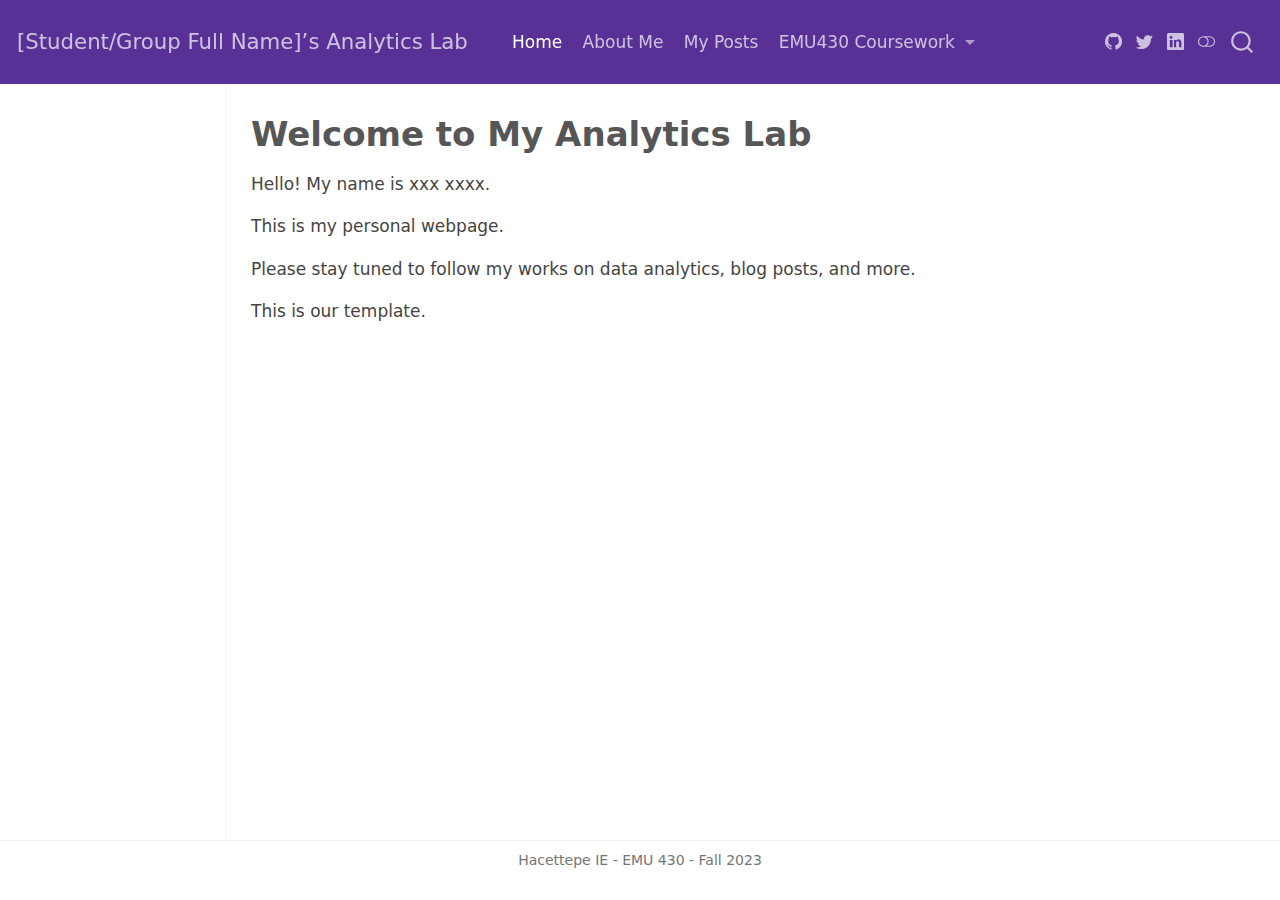
==== docs/index.html @ 228194ec "Initial commit" ====
<!DOCTYPE html>
<html xmlns="http://www.w3.org/1999/xhtml" lang="en" xml:lang="en"><head>

<meta charset="utf-8">
<meta name="generator" content="quarto-1.3.450">

<meta name="viewport" content="width=device-width, initial-scale=1.0, user-scalable=yes">


<title>[Student/Group Full Name]’s Analytics Lab - Welcome to My Analytics Lab</title>
<style>
code{white-space: pre-wrap;}
span.smallcaps{font-variant: small-caps;}
div.columns{display: flex; gap: min(4vw, 1.5em);}
div.column{flex: auto; overflow-x: auto;}
div.hanging-indent{margin-left: 1.5em; text-indent: -1.5em;}
ul.task-list{list-style: none;}
ul.task-list li input[type="checkbox"] {
  width: 0.8em;
  margin: 0 0.8em 0.2em -1em; /* quarto-specific, see https://github.com/quarto-dev/quarto-cli/issues/4556 */ 
  vertical-align: middle;
}
</style>


<script src="site_libs/quarto-nav/quarto-nav.js"></script>
<script src="site_libs/quarto-nav/headroom.min.js"></script>
<script src="site_libs/clipboard/clipboard.min.js"></script>
<script src="site_libs/quarto-search/autocomplete.umd.js"></script>
<script src="site_libs/quarto-search/fuse.min.js"></script>
<script src="site_libs/quarto-search/quarto-search.js"></script>
<meta name="quarto:offset" content="./">
<script src="site_libs/quarto-html/quarto.js"></script>
<script src="site_libs/quarto-html/popper.min.js"></script>
<script src="site_libs/quarto-html/tippy.umd.min.js"></script>
<script src="site_libs/quarto-html/anchor.min.js"></script>
<link href="site_libs/quarto-html/tippy.css" rel="stylesheet">
<link href="site_libs/quarto-html/quarto-syntax-highlighting.css" rel="stylesheet" class="quarto-color-scheme" id="quarto-text-highlighting-styles">
<link href="site_libs/quarto-html/quarto-syntax-highlighting-dark.css" rel="prefetch" class="quarto-color-scheme quarto-color-alternate" id="quarto-text-highlighting-styles">
<script src="site_libs/bootstrap/bootstrap.min.js"></script>
<link href="site_libs/bootstrap/bootstrap-icons.css" rel="stylesheet">
<link href="site_libs/bootstrap/bootstrap.min.css" rel="stylesheet" class="quarto-color-scheme" id="quarto-bootstrap" data-mode="light">
<link href="site_libs/bootstrap/bootstrap-dark.min.css" rel="prefetch" class="quarto-color-scheme quarto-color-alternate" id="quarto-bootstrap" data-mode="dark">
<script id="quarto-search-options" type="application/json">{
  "location": "navbar",
  "copy-button": false,
  "collapse-after": 3,
  "panel-placement": "end",
  "type": "overlay",
  "limit": 20,
  "language": {
    "search-no-results-text": "No results",
    "search-matching-documents-text": "matching documents",
    "search-copy-link-title": "Copy link to search",
    "search-hide-matches-text": "Hide additional matches",
    "search-more-match-text": "more match in this document",
    "search-more-matches-text": "more matches in this document",
    "search-clear-button-title": "Clear",
    "search-detached-cancel-button-title": "Cancel",
    "search-submit-button-title": "Submit",
    "search-label": "Search"
  }
}</script>


<link rel="stylesheet" href="styles.css">
</head>

<body class="docked nav-fixed">

<div id="quarto-search-results"></div>
  <header id="quarto-header" class="headroom fixed-top">
    <nav class="navbar navbar-expand-lg navbar-dark ">
      <div class="navbar-container container-fluid">
      <div class="navbar-brand-container">
    <a class="navbar-brand" href="./index.html">
    <span class="navbar-title">[Student/Group Full Name]’s Analytics Lab</span>
    </a>
  </div>
            <div id="quarto-search" class="" title="Search"></div>
          <button class="navbar-toggler" type="button" data-bs-toggle="collapse" data-bs-target="#navbarCollapse" aria-controls="navbarCollapse" aria-expanded="false" aria-label="Toggle navigation" onclick="if (window.quartoToggleHeadroom) { window.quartoToggleHeadroom(); }">
  <span class="navbar-toggler-icon"></span>
</button>
          <div class="collapse navbar-collapse" id="navbarCollapse">
            <ul class="navbar-nav navbar-nav-scroll me-auto">
  <li class="nav-item">
    <a class="nav-link active" href="./index.html" rel="" target="" aria-current="page">
 <span class="menu-text">Home</span></a>
  </li>  
  <li class="nav-item">
    <a class="nav-link" href="./about.html" rel="" target="">
 <span class="menu-text">About Me</span></a>
  </li>  
  <li class="nav-item">
    <a class="nav-link" href="./posts.html" rel="" target="">
 <span class="menu-text">My Posts</span></a>
  </li>  
  <li class="nav-item dropdown ">
    <a class="nav-link dropdown-toggle" href="#" id="nav-menu-emu430-coursework" role="button" data-bs-toggle="dropdown" aria-expanded="false" rel="" target="">
 <span class="menu-text">EMU430 Coursework</span>
    </a>
    <ul class="dropdown-menu" aria-labelledby="nav-menu-emu430-coursework">    
        <li>
    <a class="dropdown-item" href="./assignments.html" rel="" target="">
 <span class="dropdown-text">Assignments</span></a>
  </li>  
        <li>
    <a class="dropdown-item" href="./project.html" rel="" target="">
 <span class="dropdown-text">Project</span></a>
  </li>  
    </ul>
  </li>
</ul>
            <div class="quarto-navbar-tools ms-auto tools-wide">
    <a href="https://twitter.com" rel="" title="" class="quarto-navigation-tool px-1" aria-label=""><i class="bi bi-github"></i></a>
    <a href="https://twitter.com" rel="" title="" class="quarto-navigation-tool px-1" aria-label=""><i class="bi bi-twitter"></i></a>
    <a href="https://linkedin.com" rel="" title="" class="quarto-navigation-tool px-1" aria-label=""><i class="bi bi-linkedin"></i></a>
  <a href="" class="quarto-color-scheme-toggle quarto-navigation-tool  px-1" onclick="window.quartoToggleColorScheme(); return false;" title="Toggle dark mode"><i class="bi"></i></a>
</div>
          </div> <!-- /navcollapse -->
      </div> <!-- /container-fluid -->
    </nav>
</header>
<!-- content -->
<div id="quarto-content" class="quarto-container page-columns page-rows-contents page-layout-article page-navbar">
<!-- sidebar -->
  <nav id="quarto-sidebar" class="sidebar collapse collapse-horizontal sidebar-navigation docked overflow-auto">
    
</nav>
<div id="quarto-sidebar-glass" data-bs-toggle="collapse" data-bs-target="#quarto-sidebar,#quarto-sidebar-glass"></div>
<!-- margin-sidebar -->
    <div id="quarto-margin-sidebar" class="sidebar margin-sidebar">
    </div>
<!-- main -->
<main class="content" id="quarto-document-content">

<header id="title-block-header" class="quarto-title-block default">
<div class="quarto-title">
<h1 class="title">Welcome to My Analytics Lab</h1>
</div>



<div class="quarto-title-meta">

    
  
    
  </div>
  

</header>

<p>Hello! My name is xxx xxxx.</p>
<p>This is my personal webpage.</p>
<p>Please stay tuned to follow my works on data analytics, blog posts, and more.</p>
<p>This is our template.</p>



<a onclick="window.scrollTo(0, 0); return false;" role="button" id="quarto-back-to-top"><i class="bi bi-arrow-up"></i> Back to top</a></main> <!-- /main -->
<script id="quarto-html-after-body" type="application/javascript">
window.document.addEventListener("DOMContentLoaded", function (event) {
  const toggleBodyColorMode = (bsSheetEl) => {
    const mode = bsSheetEl.getAttribute("data-mode");
    const bodyEl = window.document.querySelector("body");
    if (mode === "dark") {
      bodyEl.classList.add("quarto-dark");
      bodyEl.classList.remove("quarto-light");
    } else {
      bodyEl.classList.add("quarto-light");
      bodyEl.classList.remove("quarto-dark");
    }
  }
  const toggleBodyColorPrimary = () => {
    const bsSheetEl = window.document.querySelector("link#quarto-bootstrap");
    if (bsSheetEl) {
      toggleBodyColorMode(bsSheetEl);
    }
  }
  toggleBodyColorPrimary();  
  const disableStylesheet = (stylesheets) => {
    for (let i=0; i < stylesheets.length; i++) {
      const stylesheet = stylesheets[i];
      stylesheet.rel = 'prefetch';
    }
  }
  const enableStylesheet = (stylesheets) => {
    for (let i=0; i < stylesheets.length; i++) {
      const stylesheet = stylesheets[i];
      stylesheet.rel = 'stylesheet';
    }
  }
  const manageTransitions = (selector, allowTransitions) => {
    const els = window.document.querySelectorAll(selector);
    for (let i=0; i < els.length; i++) {
      const el = els[i];
      if (allowTransitions) {
        el.classList.remove('notransition');
      } else {
        el.classList.add('notransition');
      }
    }
  }
  const toggleColorMode = (alternate) => {
    // Switch the stylesheets
    const alternateStylesheets = window.document.querySelectorAll('link.quarto-color-scheme.quarto-color-alternate');
    manageTransitions('#quarto-margin-sidebar .nav-link', false);
    if (alternate) {
      enableStylesheet(alternateStylesheets);
      for (const sheetNode of alternateStylesheets) {
        if (sheetNode.id === "quarto-bootstrap") {
          toggleBodyColorMode(sheetNode);
        }
      }
    } else {
      disableStylesheet(alternateStylesheets);
      toggleBodyColorPrimary();
    }
    manageTransitions('#quarto-margin-sidebar .nav-link', true);
    // Switch the toggles
    const toggles = window.document.querySelectorAll('.quarto-color-scheme-toggle');
    for (let i=0; i < toggles.length; i++) {
      const toggle = toggles[i];
      if (toggle) {
        if (alternate) {
          toggle.classList.add("alternate");     
        } else {
          toggle.classList.remove("alternate");
        }
      }
    }
    // Hack to workaround the fact that safari doesn't
    // properly recolor the scrollbar when toggling (#1455)
    if (navigator.userAgent.indexOf('Safari') > 0 && navigator.userAgent.indexOf('Chrome') == -1) {
      manageTransitions("body", false);
      window.scrollTo(0, 1);
      setTimeout(() => {
        window.scrollTo(0, 0);
        manageTransitions("body", true);
      }, 40);  
    }
  }
  const isFileUrl = () => { 
    return window.location.protocol === 'file:';
  }
  const hasAlternateSentinel = () => {  
    let styleSentinel = getColorSchemeSentinel();
    if (styleSentinel !== null) {
      return styleSentinel === "alternate";
    } else {
      return false;
    }
  }
  const setStyleSentinel = (alternate) => {
    const value = alternate ? "alternate" : "default";
    if (!isFileUrl()) {
      window.localStorage.setItem("quarto-color-scheme", value);
    } else {
      localAlternateSentinel = value;
    }
  }
  const getColorSchemeSentinel = () => {
    if (!isFileUrl()) {
      const storageValue = window.localStorage.getItem("quarto-color-scheme");
      return storageValue != null ? storageValue : localAlternateSentinel;
    } else {
      return localAlternateSentinel;
    }
  }
  let localAlternateSentinel = 'default';
  // Dark / light mode switch
  window.quartoToggleColorScheme = () => {
    // Read the current dark / light value 
    let toAlternate = !hasAlternateSentinel();
    toggleColorMode(toAlternate);
    setStyleSentinel(toAlternate);
  };
  // Ensure there is a toggle, if there isn't float one in the top right
  if (window.document.querySelector('.quarto-color-scheme-toggle') === null) {
    const a = window.document.createElement('a');
    a.classList.add('top-right');
    a.classList.add('quarto-color-scheme-toggle');
    a.href = "";
    a.onclick = function() { try { window.quartoToggleColorScheme(); } catch {} return false; };
    const i = window.document.createElement("i");
    i.classList.add('bi');
    a.appendChild(i);
    window.document.body.appendChild(a);
  }
  // Switch to dark mode if need be
  if (hasAlternateSentinel()) {
    toggleColorMode(true);
  } else {
    toggleColorMode(false);
  }
  const icon = "";
  const anchorJS = new window.AnchorJS();
  anchorJS.options = {
    placement: 'right',
    icon: icon
  };
  anchorJS.add('.anchored');
  const isCodeAnnotation = (el) => {
    for (const clz of el.classList) {
      if (clz.startsWith('code-annotation-')) {                     
        return true;
      }
    }
    return false;
  }
  const clipboard = new window.ClipboardJS('.code-copy-button', {
    text: function(trigger) {
      const codeEl = trigger.previousElementSibling.cloneNode(true);
      for (const childEl of codeEl.children) {
        if (isCodeAnnotation(childEl)) {
          childEl.remove();
        }
      }
      return codeEl.innerText;
    }
  });
  clipboard.on('success', function(e) {
    // button target
    const button = e.trigger;
    // don't keep focus
    button.blur();
    // flash "checked"
    button.classList.add('code-copy-button-checked');
    var currentTitle = button.getAttribute("title");
    button.setAttribute("title", "Copied!");
    let tooltip;
    if (window.bootstrap) {
      button.setAttribute("data-bs-toggle", "tooltip");
      button.setAttribute("data-bs-placement", "left");
      button.setAttribute("data-bs-title", "Copied!");
      tooltip = new bootstrap.Tooltip(button, 
        { trigger: "manual", 
          customClass: "code-copy-button-tooltip",
          offset: [0, -8]});
      tooltip.show();    
    }
    setTimeout(function() {
      if (tooltip) {
        tooltip.hide();
        button.removeAttribute("data-bs-title");
        button.removeAttribute("data-bs-toggle");
        button.removeAttribute("data-bs-placement");
      }
      button.setAttribute("title", currentTitle);
      button.classList.remove('code-copy-button-checked');
    }, 1000);
    // clear code selection
    e.clearSelection();
  });
  function tippyHover(el, contentFn) {
    const config = {
      allowHTML: true,
      content: contentFn,
      maxWidth: 500,
      delay: 100,
      arrow: false,
      appendTo: function(el) {
          return el.parentElement;
      },
      interactive: true,
      interactiveBorder: 10,
      theme: 'quarto',
      placement: 'bottom-start'
    };
    window.tippy(el, config); 
  }
  const noterefs = window.document.querySelectorAll('a[role="doc-noteref"]');
  for (var i=0; i<noterefs.length; i++) {
    const ref = noterefs[i];
    tippyHover(ref, function() {
      // use id or data attribute instead here
      let href = ref.getAttribute('data-footnote-href') || ref.getAttribute('href');
      try { href = new URL(href).hash; } catch {}
      const id = href.replace(/^#\/?/, "");
      const note = window.document.getElementById(id);
      return note.innerHTML;
    });
  }
      let selectedAnnoteEl;
      const selectorForAnnotation = ( cell, annotation) => {
        let cellAttr = 'data-code-cell="' + cell + '"';
        let lineAttr = 'data-code-annotation="' +  annotation + '"';
        const selector = 'span[' + cellAttr + '][' + lineAttr + ']';
        return selector;
      }
      const selectCodeLines = (annoteEl) => {
        const doc = window.document;
        const targetCell = annoteEl.getAttribute("data-target-cell");
        const targetAnnotation = annoteEl.getAttribute("data-target-annotation");
        const annoteSpan = window.document.querySelector(selectorForAnnotation(targetCell, targetAnnotation));
        const lines = annoteSpan.getAttribute("data-code-lines").split(",");
        const lineIds = lines.map((line) => {
          return targetCell + "-" + line;
        })
        let top = null;
        let height = null;
        let parent = null;
        if (lineIds.length > 0) {
            //compute the position of the single el (top and bottom and make a div)
            const el = window.document.getElementById(lineIds[0]);
            top = el.offsetTop;
            height = el.offsetHeight;
            parent = el.parentElement.parentElement;
          if (lineIds.length > 1) {
            const lastEl = window.document.getElementById(lineIds[lineIds.length - 1]);
            const bottom = lastEl.offsetTop + lastEl.offsetHeight;
            height = bottom - top;
          }
          if (top !== null && height !== null && parent !== null) {
            // cook up a div (if necessary) and position it 
            let div = window.document.getElementById("code-annotation-line-highlight");
            if (div === null) {
              div = window.document.createElement("div");
              div.setAttribute("id", "code-annotation-line-highlight");
              div.style.position = 'absolute';
              parent.appendChild(div);
            }
            div.style.top = top - 2 + "px";
            div.style.height = height + 4 + "px";
            let gutterDiv = window.document.getElementById("code-annotation-line-highlight-gutter");
            if (gutterDiv === null) {
              gutterDiv = window.document.createElement("div");
              gutterDiv.setAttribute("id", "code-annotation-line-highlight-gutter");
              gutterDiv.style.position = 'absolute';
              const codeCell = window.document.getElementById(targetCell);
              const gutter = codeCell.querySelector('.code-annotation-gutter');
              gutter.appendChild(gutterDiv);
            }
            gutterDiv.style.top = top - 2 + "px";
            gutterDiv.style.height = height + 4 + "px";
          }
          selectedAnnoteEl = annoteEl;
        }
      };
      const unselectCodeLines = () => {
        const elementsIds = ["code-annotation-line-highlight", "code-annotation-line-highlight-gutter"];
        elementsIds.forEach((elId) => {
          const div = window.document.getElementById(elId);
          if (div) {
            div.remove();
          }
        });
        selectedAnnoteEl = undefined;
      };
      // Attach click handler to the DT
      const annoteDls = window.document.querySelectorAll('dt[data-target-cell]');
      for (const annoteDlNode of annoteDls) {
        annoteDlNode.addEventListener('click', (event) => {
          const clickedEl = event.target;
          if (clickedEl !== selectedAnnoteEl) {
            unselectCodeLines();
            const activeEl = window.document.querySelector('dt[data-target-cell].code-annotation-active');
            if (activeEl) {
              activeEl.classList.remove('code-annotation-active');
            }
            selectCodeLines(clickedEl);
            clickedEl.classList.add('code-annotation-active');
          } else {
            // Unselect the line
            unselectCodeLines();
            clickedEl.classList.remove('code-annotation-active');
          }
        });
      }
  const findCites = (el) => {
    const parentEl = el.parentElement;
    if (parentEl) {
      const cites = parentEl.dataset.cites;
      if (cites) {
        return {
          el,
          cites: cites.split(' ')
        };
      } else {
        return findCites(el.parentElement)
      }
    } else {
      return undefined;
    }
  };
  var bibliorefs = window.document.querySelectorAll('a[role="doc-biblioref"]');
  for (var i=0; i<bibliorefs.length; i++) {
    const ref = bibliorefs[i];
    const citeInfo = findCites(ref);
    if (citeInfo) {
      tippyHover(citeInfo.el, function() {
        var popup = window.document.createElement('div');
        citeInfo.cites.forEach(function(cite) {
          var citeDiv = window.document.createElement('div');
          citeDiv.classList.add('hanging-indent');
          citeDiv.classList.add('csl-entry');
          var biblioDiv = window.document.getElementById('ref-' + cite);
          if (biblioDiv) {
            citeDiv.innerHTML = biblioDiv.innerHTML;
          }
          popup.appendChild(citeDiv);
        });
        return popup.innerHTML;
      });
    }
  }
});
</script>
</div> <!-- /content -->
<footer class="footer">
  <div class="nav-footer">
    <div class="nav-footer-left">
      &nbsp;
    </div>   
    <div class="nav-footer-center">Hacettepe IE - EMU 430 - Fall 2023</div>
    <div class="nav-footer-right">
      &nbsp;
    </div>
  </div>
</footer>



</body></html>
---- docs/site_libs/quarto-html/tippy.css ----
.tippy-box[data-animation=fade][data-state=hidden]{opacity:0}[data-tippy-root]{max-width:calc(100vw - 10px)}.tippy-box{position:relative;background-color:#333;color:#fff;border-radius:4px;font-size:14px;line-height:1.4;white-space:normal;outline:0;transition-property:transform,visibility,opacity}.tippy-box[data-placement^=top]>.tippy-arrow{bottom:0}.tippy-box[data-placement^=top]>.tippy-arrow:before{bottom:-7px;left:0;border-width:8px 8px 0;border-top-color:initial;transform-origin:center top}.tippy-box[data-placement^=bottom]>.tippy-arrow{top:0}.tippy-box[data-placement^=bottom]>.tippy-arrow:before{top:-7px;left:0;border-width:0 8px 8px;border-bottom-color:initial;transform-origin:center bottom}.tippy-box[data-placement^=left]>.tippy-arrow{right:0}.tippy-box[data-placement^=left]>.tippy-arrow:before{border-width:8px 0 8px 8px;border-left-color:initial;right:-7px;transform-origin:center left}.tippy-box[data-placement^=right]>.tippy-arrow{left:0}.tippy-box[data-placement^=right]>.tippy-arrow:before{left:-7px;border-width:8px 8px 8px 0;border-right-color:initial;transform-origin:center right}.tippy-box[data-inertia][data-state=visible]{transition-timing-function:cubic-bezier(.54,1.5,.38,1.11)}.tippy-arrow{width:16px;height:16px;color:#333}.tippy-arrow:before{content:"";position:absolute;border-color:transparent;border-style:solid}.tippy-content{position:relative;padding:5px 9px;z-index:1}
---- docs/site_libs/quarto-html/quarto-syntax-highlighting.css ----
/* quarto syntax highlight colors */
:root {
  --quarto-hl-ot-color: #003B4F;
  --quarto-hl-at-color: #657422;
  --quarto-hl-ss-color: #20794D;
  --quarto-hl-an-color: #5E5E5E;
  --quarto-hl-fu-color: #4758AB;
  --quarto-hl-st-color: #20794D;
  --quarto-hl-cf-color: #003B4F;
  --quarto-hl-op-color: #5E5E5E;
  --quarto-hl-er-color: #AD0000;
  --quarto-hl-bn-color: #AD0000;
  --quarto-hl-al-color: #AD0000;
  --quarto-hl-va-color: #111111;
  --quarto-hl-bu-color: inherit;
  --quarto-hl-ex-color: inherit;
  --quarto-hl-pp-color: #AD0000;
  --quarto-hl-in-color: #5E5E5E;
  --quarto-hl-vs-color: #20794D;
  --quarto-hl-wa-color: #5E5E5E;
  --quarto-hl-do-color: #5E5E5E;
  --quarto-hl-im-color: #00769E;
  --quarto-hl-ch-color: #20794D;
  --quarto-hl-dt-color: #AD0000;
  --quarto-hl-fl-color: #AD0000;
  --quarto-hl-co-color: #5E5E5E;
  --quarto-hl-cv-color: #5E5E5E;
  --quarto-hl-cn-color: #8f5902;
  --quarto-hl-sc-color: #5E5E5E;
  --quarto-hl-dv-color: #AD0000;
  --quarto-hl-kw-color: #003B4F;
}

/* other quarto variables */
:root {
  --quarto-font-monospace: SFMono-Regular, Menlo, Monaco, Consolas, "Liberation Mono", "Courier New", monospace;
}

pre > code.sourceCode > span {
  color: #003B4F;
}

code span {
  color: #003B4F;
}

code.sourceCode > span {
  color: #003B4F;
}

div.sourceCode,
div.sourceCode pre.sourceCode {
  color: #003B4F;
}

code span.ot {
  color: #003B4F;
  font-style: inherit;
}

code span.at {
  color: #657422;
  font-style: inherit;
}

code span.ss {
  color: #20794D;
  font-style: inherit;
}

code span.an {
  color: #5E5E5E;
  font-style: inherit;
}

code span.fu {
  color: #4758AB;
  font-style: inherit;
}

code span.st {
  color: #20794D;
  font-style: inherit;
}

code span.cf {
  color: #003B4F;
  font-style: inherit;
}

code span.op {
  color: #5E5E5E;
  font-style: inherit;
}

code span.er {
  color: #AD0000;
  font-style: inherit;
}

code span.bn {
  color: #AD0000;
  font-style: inherit;
}

code span.al {
  color: #AD0000;
  font-style: inherit;
}

code span.va {
  color: #111111;
  font-style: inherit;
}

code span.bu {
  font-style: inherit;
}

code span.ex {
  font-style: inherit;
}

code span.pp {
  color: #AD0000;
  font-style: inherit;
}

code span.in {
  color: #5E5E5E;
  font-style: inherit;
}

code span.vs {
  color: #20794D;
  font-style: inherit;
}

code span.wa {
  color: #5E5E5E;
  font-style: italic;
}

code span.do {
  color: #5E5E5E;
  font-style: italic;
}

code span.im {
  color: #00769E;
  font-style: inherit;
}

code span.ch {
  color: #20794D;
  font-style: inherit;
}

code span.dt {
  color: #AD0000;
  font-style: inherit;
}

code span.fl {
  color: #AD0000;
  font-style: inherit;
}

code span.co {
  color: #5E5E5E;
  font-style: inherit;
}

code span.cv {
  color: #5E5E5E;
  font-style: italic;
}

code span.cn {
  color: #8f5902;
  font-style: inherit;
}

code span.sc {
  color: #5E5E5E;
  font-style: inherit;
}

code span.dv {
  color: #AD0000;
  font-style: inherit;
}

code span.kw {
  color: #003B4F;
  font-style: inherit;
}

.prevent-inlining {
  content: "</";
}

/*# sourceMappingURL=debc5d5d77c3f9108843748ff7464032.css.map */
---- docs/site_libs/quarto-html/quarto-syntax-highlighting-dark.css ----
/* quarto syntax highlight colors */
:root {
  --quarto-hl-al-color: #f07178;
  --quarto-hl-an-color: #d4d0ab;
  --quarto-hl-at-color: #00e0e0;
  --quarto-hl-bn-color: #d4d0ab;
  --quarto-hl-bu-color: #abe338;
  --quarto-hl-ch-color: #abe338;
  --quarto-hl-co-color: #f8f8f2;
  --quarto-hl-cv-color: #ffd700;
  --quarto-hl-cn-color: #ffd700;
  --quarto-hl-cf-color: #ffa07a;
  --quarto-hl-dt-color: #ffa07a;
  --quarto-hl-dv-color: #d4d0ab;
  --quarto-hl-do-color: #f8f8f2;
  --quarto-hl-er-color: #f07178;
  --quarto-hl-ex-color: #00e0e0;
  --quarto-hl-fl-color: #d4d0ab;
  --quarto-hl-fu-color: #ffa07a;
  --quarto-hl-im-color: #abe338;
  --quarto-hl-in-color: #d4d0ab;
  --quarto-hl-kw-color: #ffa07a;
  --quarto-hl-op-color: #ffa07a;
  --quarto-hl-ot-color: #00e0e0;
  --quarto-hl-pp-color: #dcc6e0;
  --quarto-hl-re-color: #00e0e0;
  --quarto-hl-sc-color: #abe338;
  --quarto-hl-ss-color: #abe338;
  --quarto-hl-st-color: #abe338;
  --quarto-hl-va-color: #00e0e0;
  --quarto-hl-vs-color: #abe338;
  --quarto-hl-wa-color: #dcc6e0;
}

/* other quarto variables */
:root {
  --quarto-font-monospace: SFMono-Regular, Menlo, Monaco, Consolas, "Liberation Mono", "Courier New", monospace;
}

code span.al {
  background-color: #2a0f15;
  font-weight: bold;
  color: #f07178;
}

code span.an {
  color: #d4d0ab;
}

code span.at {
  color: #00e0e0;
}

code span.bn {
  color: #d4d0ab;
}

code span.bu {
  color: #abe338;
}

code span.ch {
  color: #abe338;
}

code span.co {
  font-style: italic;
  color: #f8f8f2;
}

code span.cv {
  color: #ffd700;
}

code span.cn {
  color: #ffd700;
}

code span.cf {
  font-weight: bold;
  color: #ffa07a;
}

code span.dt {
  color: #ffa07a;
}

code span.dv {
  color: #d4d0ab;
}

code span.do {
  color: #f8f8f2;
}

code span.er {
  color: #f07178;
  text-decoration: underline;
}

code span.ex {
  font-weight: bold;
  color: #00e0e0;
}

code span.fl {
  color: #d4d0ab;
}

code span.fu {
  color: #ffa07a;
}

code span.im {
  color: #abe338;
}

code span.in {
  color: #d4d0ab;
}

code span.kw {
  font-weight: bold;
  color: #ffa07a;
}

pre > code.sourceCode > span {
  color: #f8f8f2;
}

code span {
  color: #f8f8f2;
}

code.sourceCode > span {
  color: #f8f8f2;
}

div.sourceCode,
div.sourceCode pre.sourceCode {
  color: #f8f8f2;
}

code span.op {
  color: #ffa07a;
}

code span.ot {
  color: #00e0e0;
}

code span.pp {
  color: #dcc6e0;
}

code span.re {
  background-color: #f8f8f2;
  color: #00e0e0;
}

code span.sc {
  color: #abe338;
}

code span.ss {
  color: #abe338;
}

code span.st {
  color: #abe338;
}

code span.va {
  color: #00e0e0;
}

code span.vs {
  color: #abe338;
}

code span.wa {
  color: #dcc6e0;
}

.prevent-inlining {
  content: "</";
}

/*# sourceMappingURL=935a306eefa94366c21e1a970dddb765.css.map */
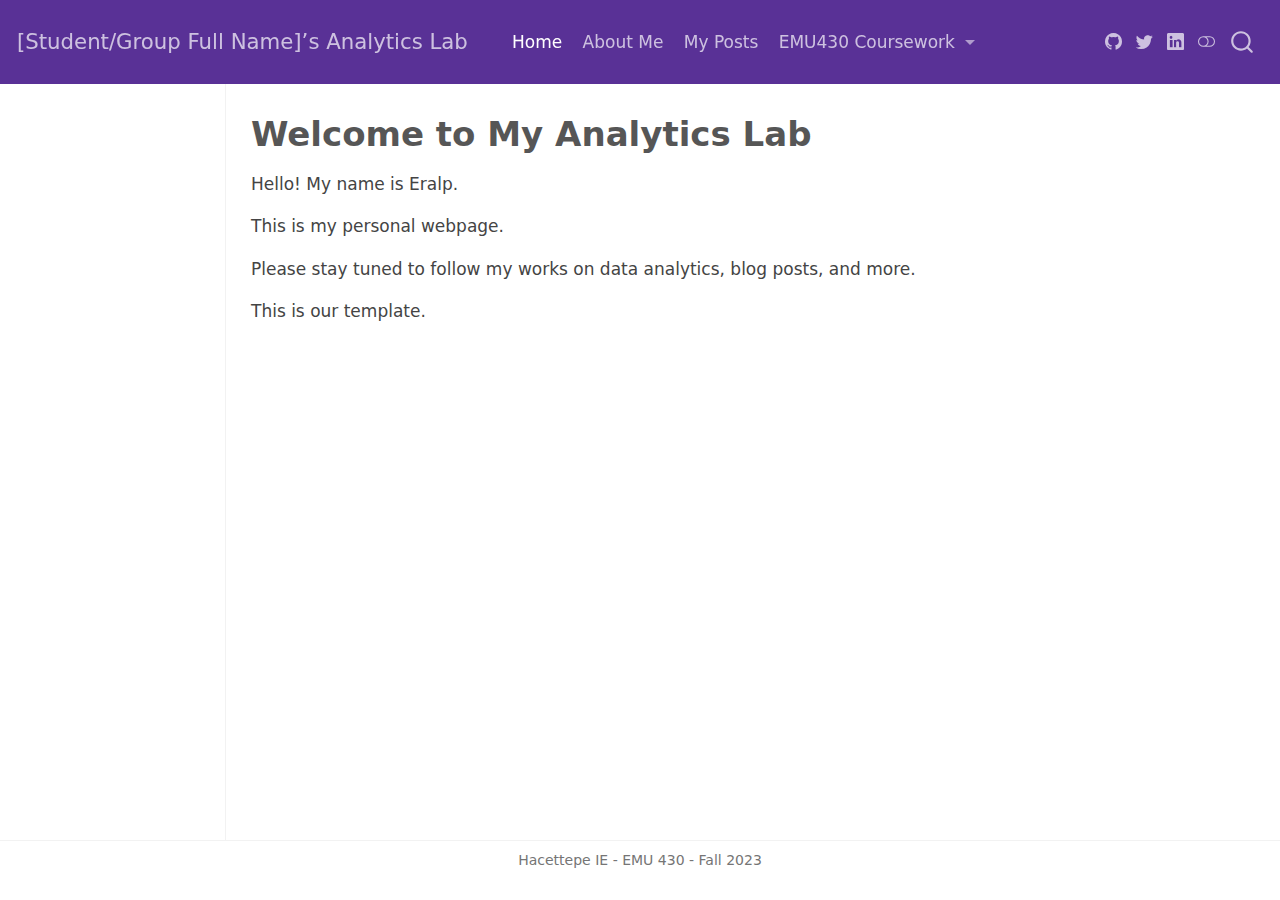
==== commit bfa0beba: "Website Updates" ====
--- a/docs/index.html
+++ b/docs/index.html
@@ -151,7 +151,7 @@
 
 </header>
 
-<p>Hello! My name is xxx xxxx.</p>
+<p>Hello! My name is Eralp.</p>
 <p>This is my personal webpage.</p>
 <p>Please stay tuned to follow my works on data analytics, blog posts, and more.</p>
 <p>This is our template.</p>
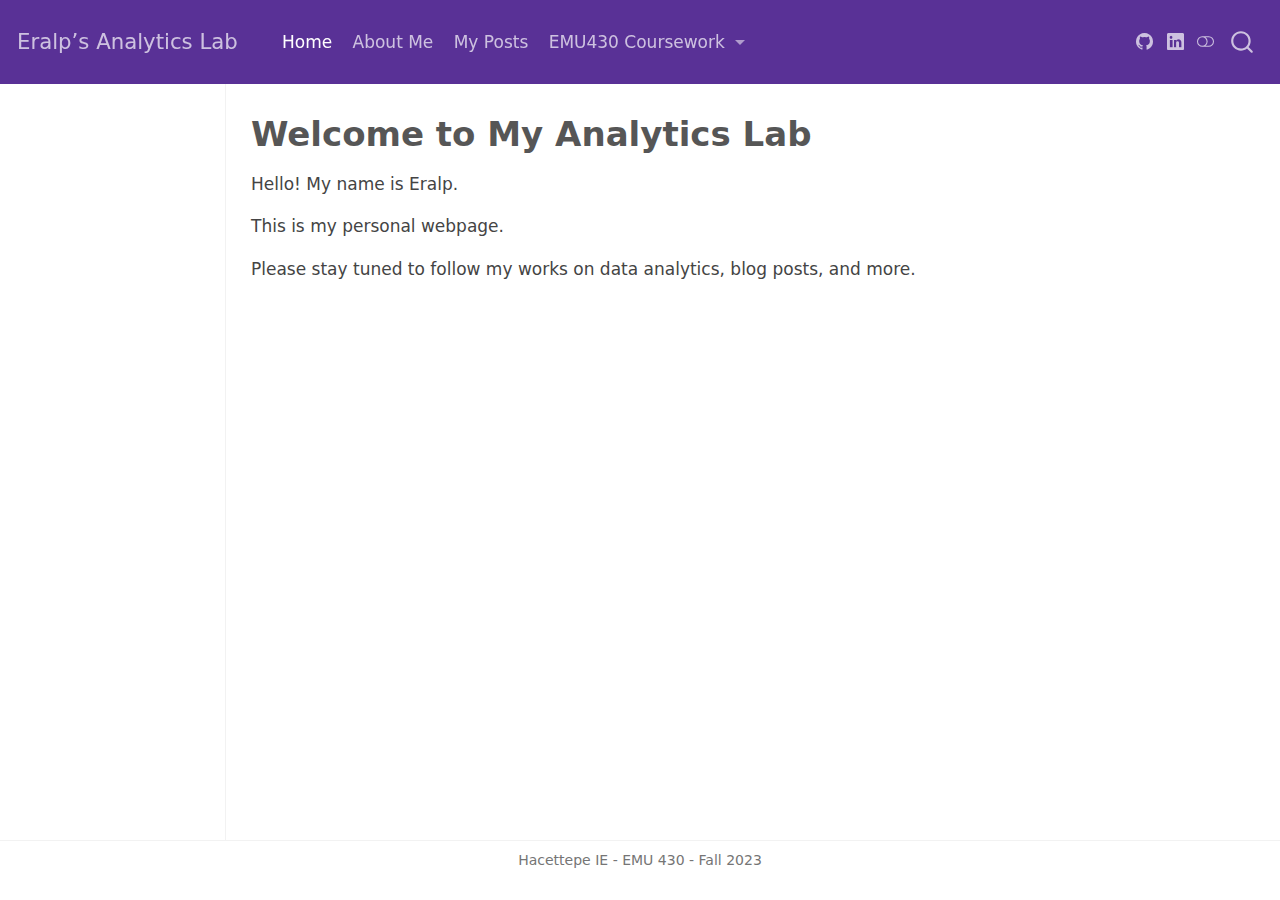
==== commit abe3af8b: "Assignment 1 Updates" ====
--- a/docs/index.html
+++ b/docs/index.html
@@ -7,7 +7,7 @@
 <meta name="viewport" content="width=device-width, initial-scale=1.0, user-scalable=yes">
 
 
-<title>[Student/Group Full Name]’s Analytics Lab - Welcome to My Analytics Lab</title>
+<title>Eralp’s Analytics Lab - Welcome to My Analytics Lab</title>
 <style>
 code{white-space: pre-wrap;}
 span.smallcaps{font-variant: small-caps;}
@@ -74,7 +74,7 @@
       <div class="navbar-container container-fluid">
       <div class="navbar-brand-container">
     <a class="navbar-brand" href="./index.html">
-    <span class="navbar-title">[Student/Group Full Name]’s Analytics Lab</span>
+    <span class="navbar-title">Eralp’s Analytics Lab</span>
     </a>
   </div>
             <div id="quarto-search" class="" title="Search"></div>
@@ -112,9 +112,8 @@
   </li>
 </ul>
             <div class="quarto-navbar-tools ms-auto tools-wide">
-    <a href="https://twitter.com" rel="" title="" class="quarto-navigation-tool px-1" aria-label=""><i class="bi bi-github"></i></a>
-    <a href="https://twitter.com" rel="" title="" class="quarto-navigation-tool px-1" aria-label=""><i class="bi bi-twitter"></i></a>
-    <a href="https://linkedin.com" rel="" title="" class="quarto-navigation-tool px-1" aria-label=""><i class="bi bi-linkedin"></i></a>
+    <a href="https://github.com/plarizm" rel="" title="" class="quarto-navigation-tool px-1" aria-label=""><i class="bi bi-github"></i></a>
+    <a href="https://www.linkedin.com/in/serhateralp/" rel="" title="" class="quarto-navigation-tool px-1" aria-label=""><i class="bi bi-linkedin"></i></a>
   <a href="" class="quarto-color-scheme-toggle quarto-navigation-tool  px-1" onclick="window.quartoToggleColorScheme(); return false;" title="Toggle dark mode"><i class="bi"></i></a>
 </div>
           </div> <!-- /navcollapse -->
@@ -154,7 +153,6 @@
 <p>Hello! My name is Eralp.</p>
 <p>This is my personal webpage.</p>
 <p>Please stay tuned to follow my works on data analytics, blog posts, and more.</p>
-<p>This is our template.</p>
 
 
 
